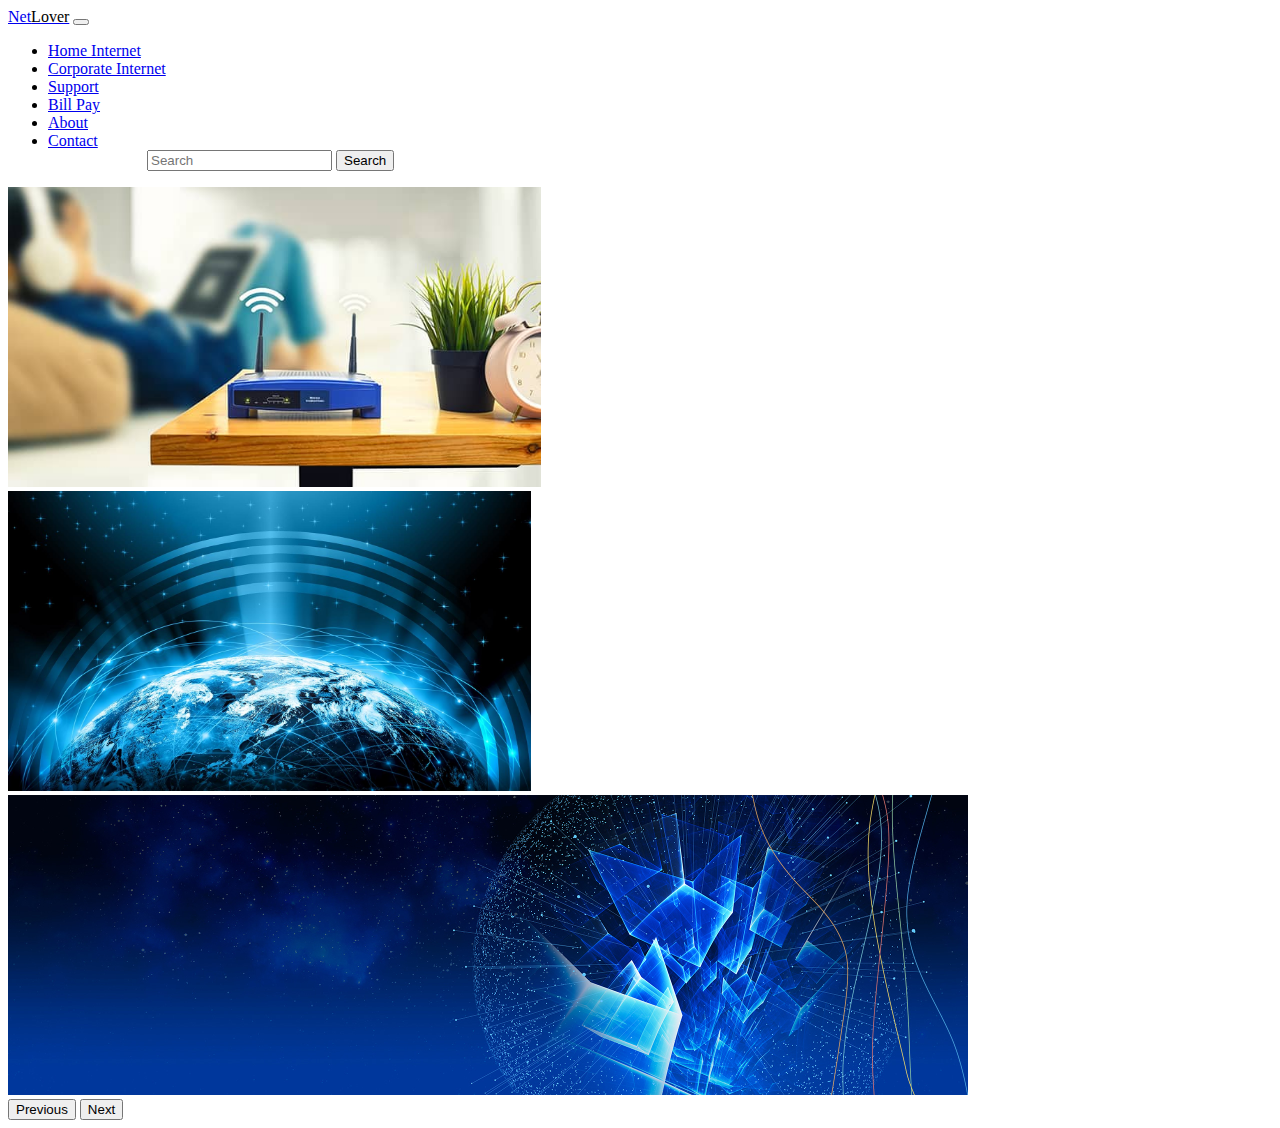
==== index.html @ f603eede "first" ====
<!DOCTYPE html>
<html lang="en">

<head>
    <meta charset="UTF-8">
    <meta http-equiv="X-UA-Compatible" content="IE=edge">
    <meta name="viewport" content="width=device-width, initial-scale=1.0">
    <link href="https://cdn.jsdelivr.net/npm/bootstrap@5.0.2/dist/css/bootstrap.min.css" rel="stylesheet"
        integrity="sha384-EVSTQN3/azprG1Anm3QDgpJLIm9Nao0Yz1ztcQTwFspd3yD65VohhpuuCOmLASjC" crossorigin="anonymous">
    <link rel="stylesheet" href="https://cdnjs.cloudflare.com/ajax/libs/font-awesome/6.0.0-beta2/css/all.min.css"
        integrity="sha512-YWzhKL2whUzgiheMoBFwW8CKV4qpHQAEuvilg9FAn5VJUDwKZZxkJNuGM4XkWuk94WCrrwslk8yWNGmY1EduTA=="
        crossorigin="anonymous" referrerpolicy="no-referrer" />
    <link rel="stylesheet" href="css/style.css">
    <title>Wifi Connection</title>
</head>

<body>
    <!-- NAVIGATION -->
    <nav class="navbar navbar-expand-lg navbar-dark bg-danger text-dark">
        <div class="container-fluid">
            <a class="navbar-brand" href="#">Net<span class="love">Lover</span></a>
            <button class="navbar-toggler" type="button" data-bs-toggle="collapse"
                data-bs-target="#navbarSupportedContent" aria-controls="navbarSupportedContent" aria-expanded="false"
                aria-label="Toggle navigation">
                <span class="navbar-toggler-icon"></span>
            </button>
            <div class="collapse navbar-collapse" id="navbarSupportedContent">
                <ul class="navbar-nav mb-2 mb-lg-0 m-auto">
                    <li class="nav-item">
                        <a class="nav-link active" aria-current="page" href="#">Home Internet</a>
                    </li>
                    <li class="nav-item">
                        <a class="nav-link" href="#">Corporate Internet</a>
                    </li>
                    <li class="nav-item">
                        <a class="nav-link" href="#">Support</a>
                    </li>
                    <li class="nav-item">
                        <a class="nav-link" href="#">Bill Pay</a>
                    </li>
                    <li class="nav-item">
                        <a class="nav-link" href="#">About</a>
                    </li>
                    <li class="nav-item">
                        <a class="nav-link" href="#">Contact</a>
                    </li>
                    <form class="d-flex search-bar">
                        <input class="form-control me-2" type="search" placeholder="Search" aria-label="Search">
                        <button class="btn btn-outline-dark" type="submit">Search</button>
                    </form>
            </div>
        </div>
    </nav>

    <!-- CAROUSEL/SLIDER -->

    <div id="carouselExampleControls" class="carousel slide" data-bs-ride="carousel">
        <div class="carousel-inner">
            <div class="carousel-item active">
                <img src="images/router.jpg" class="d-block w-100 img-fluid" height="300px" alt="...">
            </div>
            <div class="carousel-item">
                <img src="images/coverage.jpg" class="d-block w-100 img-fluid" height="300px" alt="...">
            </div>
            <div class="carousel-item">
                <img src="images/internet.jpg" class="d-block w-100 img-fluid" height="300px" alt="...">
            </div>
        </div>
        <button class="carousel-control-prev" type="button" data-bs-target="#carouselExampleControls"
            data-bs-slide="prev">
            <span class="carousel-control-prev-icon" aria-hidden="true"></span>
            <span class="visually-hidden">Previous</span>
        </button>
        <button class="carousel-control-next" type="button" data-bs-target="#carouselExampleControls"
            data-bs-slide="next">
            <span class="carousel-control-next-icon" aria-hidden="true"></span>
            <span class="visually-hidden">Next</span>
        </button>
    </div>


    <script src="https://cdn.jsdelivr.net/npm/bootstrap@5.0.2/dist/js/bootstrap.bundle.min.js"
        integrity="sha384-MrcW6ZMFYlzcLA8Nl+NtUVF0sA7MsXsP1UyJoMp4YLEuNSfAP+JcXn/tWtIaxVXM" crossorigin="anonymous">
    </script>

</body>

</html>
---- css/style.css ----
.love{
    display: inline;
    color: black;
}
.search-bar{
    margin-left: 99px;
}
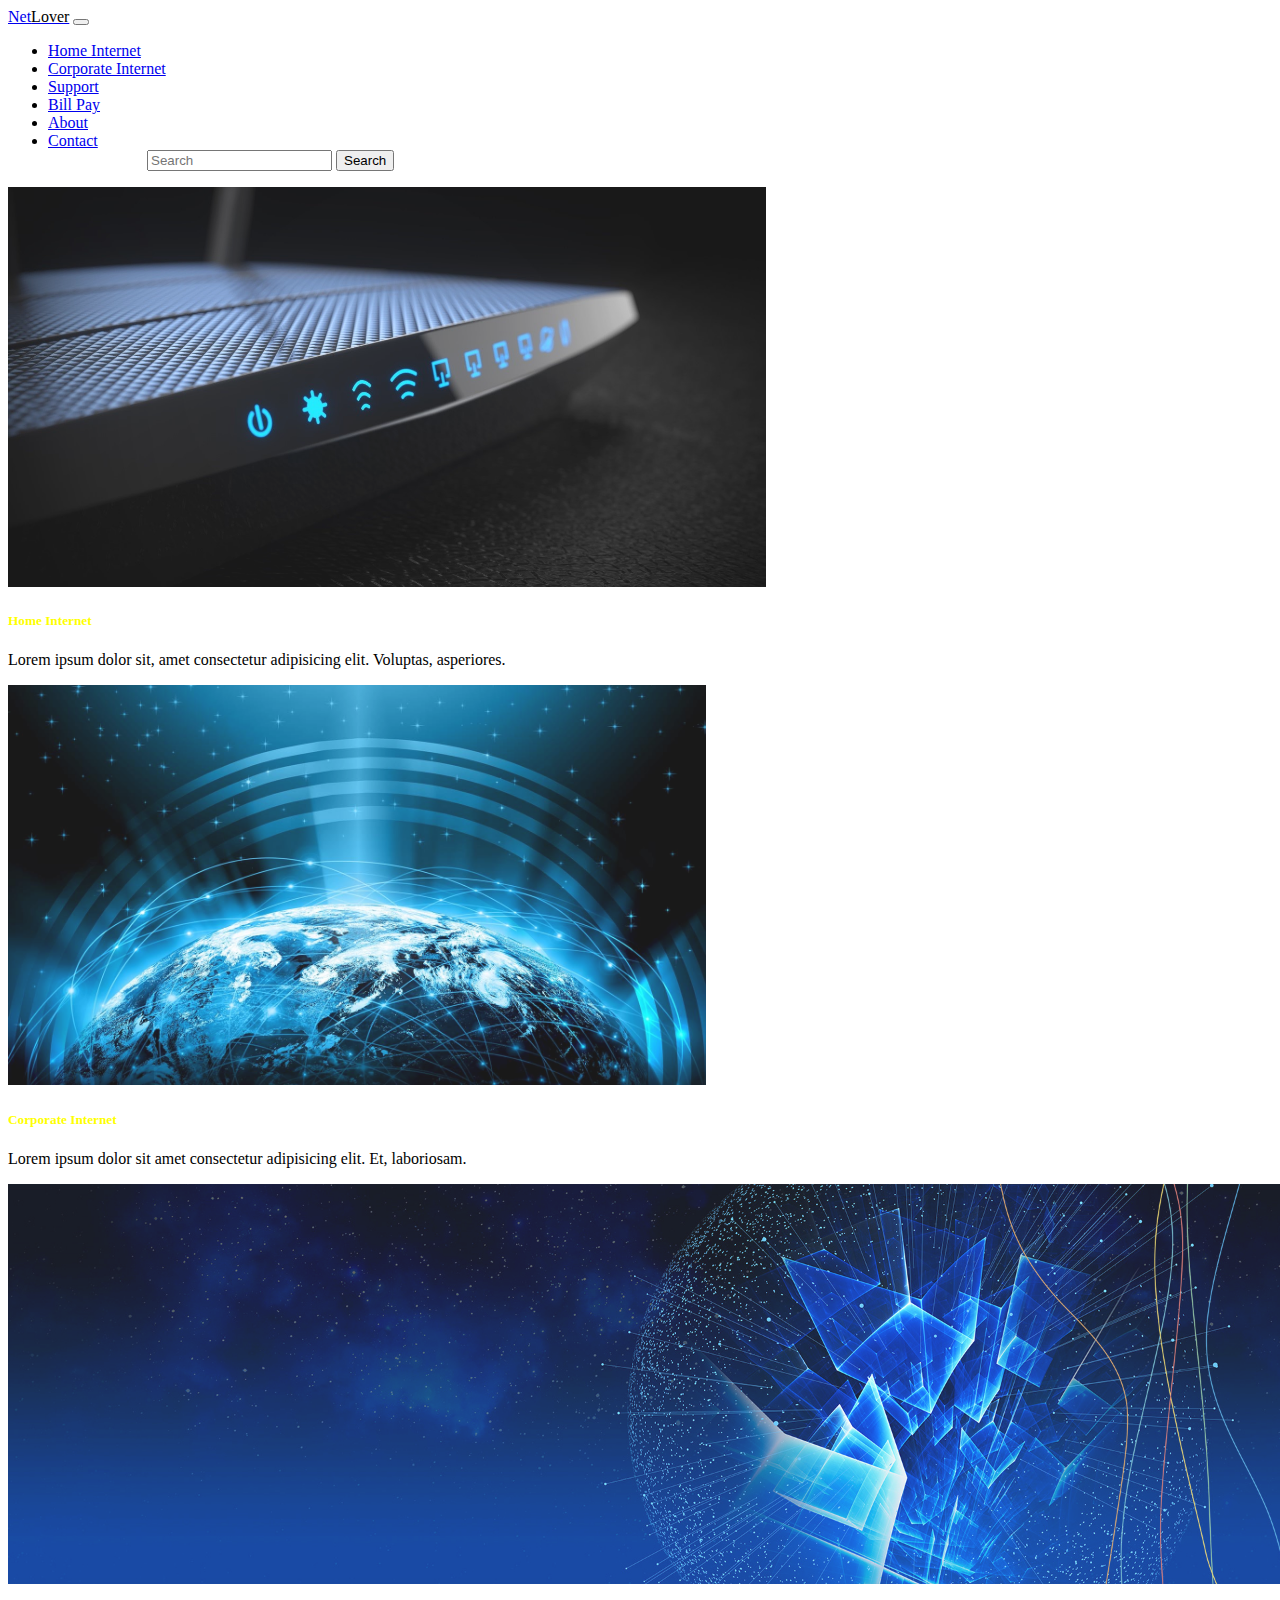
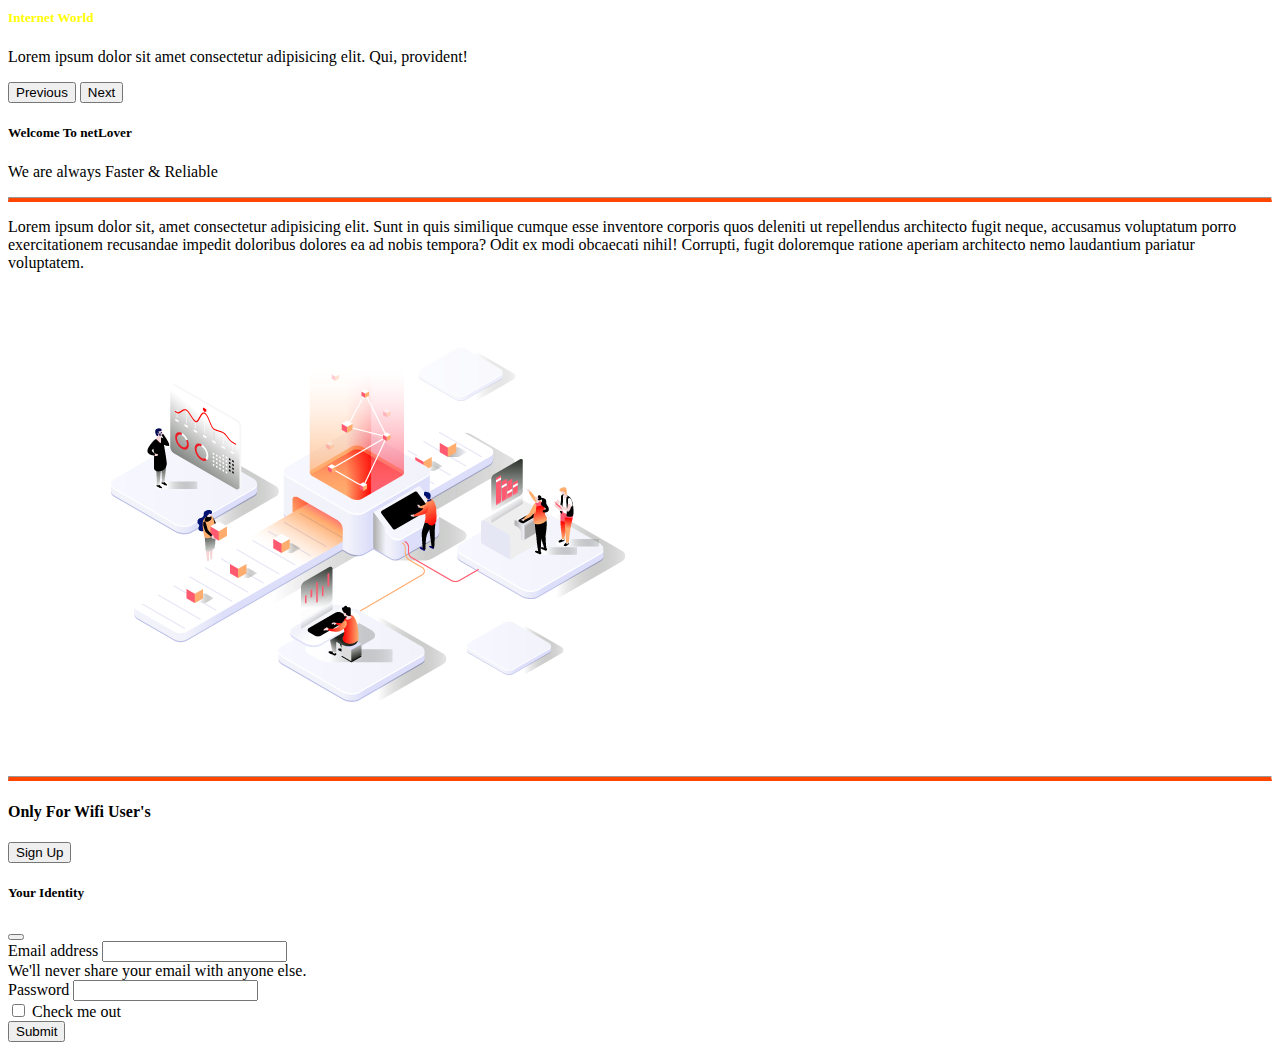
==== commit 64c0d42a: "second" ====
--- a/index.html
+++ b/index.html
@@ -18,7 +18,7 @@
     <!-- NAVIGATION -->
     <nav class="navbar navbar-expand-lg navbar-dark bg-danger text-dark">
         <div class="container-fluid">
-            <a class="navbar-brand" href="#">Net<span class="love">Lover</span></a>
+            <a class="navbar-brand ms-5" href="index.html">Net<span class="love">Lover</span></a>
             <button class="navbar-toggler" type="button" data-bs-toggle="collapse"
                 data-bs-target="#navbarSupportedContent" aria-controls="navbarSupportedContent" aria-expanded="false"
                 aria-label="Toggle navigation">
@@ -27,22 +27,22 @@
             <div class="collapse navbar-collapse" id="navbarSupportedContent">
                 <ul class="navbar-nav mb-2 mb-lg-0 m-auto">
                     <li class="nav-item">
-                        <a class="nav-link active" aria-current="page" href="#">Home Internet</a>
+                        <a class="nav-link active" aria-current="page" href="index.html">Home Internet</a>
                     </li>
                     <li class="nav-item">
-                        <a class="nav-link" href="#">Corporate Internet</a>
+                        <a class="nav-link" href="corporate.html">Corporate Internet</a>
                     </li>
                     <li class="nav-item">
-                        <a class="nav-link" href="#">Support</a>
+                        <a class="nav-link" href="support.html">Support</a>
                     </li>
                     <li class="nav-item">
-                        <a class="nav-link" href="#">Bill Pay</a>
+                        <a class="nav-link" href="bill.html">Bill Pay</a>
                     </li>
                     <li class="nav-item">
-                        <a class="nav-link" href="#">About</a>
+                        <a class="nav-link" href="about.html">About</a>
                     </li>
                     <li class="nav-item">
-                        <a class="nav-link" href="#">Contact</a>
+                        <a class="nav-link" href="contact.html">Contact</a>
                     </li>
                     <form class="d-flex search-bar">
                         <input class="form-control me-2" type="search" placeholder="Search" aria-label="Search">
@@ -53,35 +53,118 @@
     </nav>
 
     <!-- CAROUSEL/SLIDER -->
+    <section id="carousel">
+        <div id="carouselExampleControls" class="carousel slide" data-bs-ride="carousel">
+            <div class="carousel-inner">
+                <div class="carousel-item active">
+                    <img src="images/router.jpg" class="d-block w-100 slider-img" alt="...">
+                    <div class="carousel-caption d-none d-md-block">
+                        <h5>Home Internet</h5>
+                        <p>Lorem ipsum dolor sit, amet consectetur adipisicing elit. Voluptas, asperiores.</p>
+                    </div>
+                </div>
+                <div class="carousel-item">
+                    <img src="images/coverage.jpg" class="d-block w-100 slider-img" alt="...">
+                    <div class="carousel-caption d-none d-md-block">
+                        <h5>Corporate Internet</h5>
+                        <p>Lorem ipsum dolor sit amet consectetur adipisicing elit. Et, laboriosam.</p>
+                    </div>
+                </div>
+                <div class="carousel-item">
+                    <img src="images/internet.jpg" class="d-block w-100 slider-img" alt="...">
+                    <div class="carousel-caption d-none d-md-block">
+                        <h5>Internet World</h5>
+                        <p>Lorem ipsum dolor sit amet consectetur adipisicing elit. Qui, provident!</p>
+                    </div>
+                </div>
+            </div>
+            <button class="carousel-control-prev" type="button" data-bs-target="#carouselExampleControls"
+                data-bs-slide="prev">
+                <span class="carousel-control-prev-icon" aria-hidden="true"></span>
+                <span class="visually-hidden">Previous</span>
+            </button>
+            <button class="carousel-control-next" type="button" data-bs-target="#carouselExampleControls"
+                data-bs-slide="next">
+                <span class="carousel-control-next-icon" aria-hidden="true"></span>
+                <span class="visually-hidden">Next</span>
+            </button>
+        </div>
+    </section>
 
-    <div id="carouselExampleControls" class="carousel slide" data-bs-ride="carousel">
-        <div class="carousel-inner">
-            <div class="carousel-item active">
-                <img src="images/router.jpg" class="d-block w-100 img-fluid" height="300px" alt="...">
-            </div>
-            <div class="carousel-item">
-                <img src="images/coverage.jpg" class="d-block w-100 img-fluid" height="300px" alt="...">
-            </div>
-            <div class="carousel-item">
-                <img src="images/internet.jpg" class="d-block w-100 img-fluid" height="300px" alt="...">
+    <!-- WELCOMING -->
+    <id="welcome" class="py-5">
+        <div class="container">
+            <div class="row align-items-center">
+                <div class="col-md-6">
+                    <h5 class="text-danger">Welcome To netLover</h5>
+                    <p class="display-6 lead">We are always Faster & Reliable</p>
+                    <hr class="bg-success">
+
+                    <p class="lead">Lorem ipsum dolor sit, amet consectetur adipisicing elit. Sunt in quis similique
+                        cumque esse inventore corporis quos deleniti ut repellendus architecto fugit neque, accusamus
+                        voluptatum porro exercitationem recusandae impedit doloribus dolores ea ad nobis tempora? Odit
+                        ex modi obcaecati nihil! Corrupti, fugit doloremque ratione aperiam architecto nemo laudantium
+                        pariatur voluptatem.</p>
+                </div>
+                <div class="col-md-6">
+                    <img src="images/about.png" alt="about">
+                </div>
             </div>
         </div>
-        <button class="carousel-control-prev" type="button" data-bs-target="#carouselExampleControls"
-            data-bs-slide="prev">
-            <span class="carousel-control-prev-icon" aria-hidden="true"></span>
-            <span class="visually-hidden">Previous</span>
-        </button>
-        <button class="carousel-control-next" type="button" data-bs-target="#carouselExampleControls"
-            data-bs-slide="next">
-            <span class="carousel-control-next-icon" aria-hidden="true"></span>
-            <span class="visually-hidden">Next</span>
-        </button>
-    </div>
+        </section>
+
+        <!-- FOOTER -->
+
+        <section id="footer">
+            <hr>
+            <div class="text-center py-3">
+                <h4 class="mt-3">Only For Wifi User's</h4>
+                <button type="button" class="btn btn-outline-danger" data-bs-toggle="modal"
+                    data-bs-target="#exampleModal">
+                    Sign Up
+                </button>
 
 
-    <script src="https://cdn.jsdelivr.net/npm/bootstrap@5.0.2/dist/js/bootstrap.bundle.min.js"
-        integrity="sha384-MrcW6ZMFYlzcLA8Nl+NtUVF0sA7MsXsP1UyJoMp4YLEuNSfAP+JcXn/tWtIaxVXM" crossorigin="anonymous">
-    </script>
+                <!-- Modal -->
+                <div class="modal fade" id="exampleModal" tabindex="-1" aria-labelledby="exampleModalLabel"
+                    aria-hidden="true">
+                    <div class="modal-dialog">
+                        <div class="modal-content">
+                            <div class="modal-header">
+                                <h5 class="modal-title" id="exampleModalLabel">Your Identity</h5>
+                                <button type="button" class="btn-close" data-bs-dismiss="modal"
+                                    aria-label="Close"></button>
+                            </div>
+                            <div class="modal-body">
+                                <form>
+                                    <div class="mb-3">
+                                        <label for="exampleInputEmail1" class="form-label">Email address</label>
+                                        <input type="email" class="form-control" id="exampleInputEmail1"
+                                            aria-describedby="emailHelp">
+                                        <div id="emailHelp" class="form-text">We'll never share your email with anyone
+                                            else.</div>
+                                    </div>
+                                    <div class="mb-3">
+                                        <label for="exampleInputPassword1" class="form-label">Password</label>
+                                        <input type="password" class="form-control" id="exampleInputPassword1">
+                                    </div>
+                                    <div class="mb-3 form-check">
+                                        <input type="checkbox" class="form-check-input" id="exampleCheck1">
+                                        <label class="form-check-label" for="exampleCheck1">Check me out</label>
+                                    </div>
+                                    <button type="submit" class="btn btn-primary">Submit</button>
+                                </form>
+                            </div>
+                        </div>
+                    </div>
+                </div>
+        </section>
+
+
+        <script src="https://cdn.jsdelivr.net/npm/bootstrap@5.0.2/dist/js/bootstrap.bundle.min.js"
+            integrity="sha384-MrcW6ZMFYlzcLA8Nl+NtUVF0sA7MsXsP1UyJoMp4YLEuNSfAP+JcXn/tWtIaxVXM" crossorigin="anonymous">
+        </script>
+
 
 </body>
 
--- a/css/style.css
+++ b/css/style.css
@@ -5,3 +5,16 @@
 .search-bar{
     margin-left: 99px;
 }
+.slider-img{
+    height: 400px;
+    opacity: 0.9;
+}
+.carousel-caption>h5{
+    color: yellow;
+}
+hr{
+    border-bottom: 4px solid orangered;
+}
+.contact{
+    font-weight: 700;
+}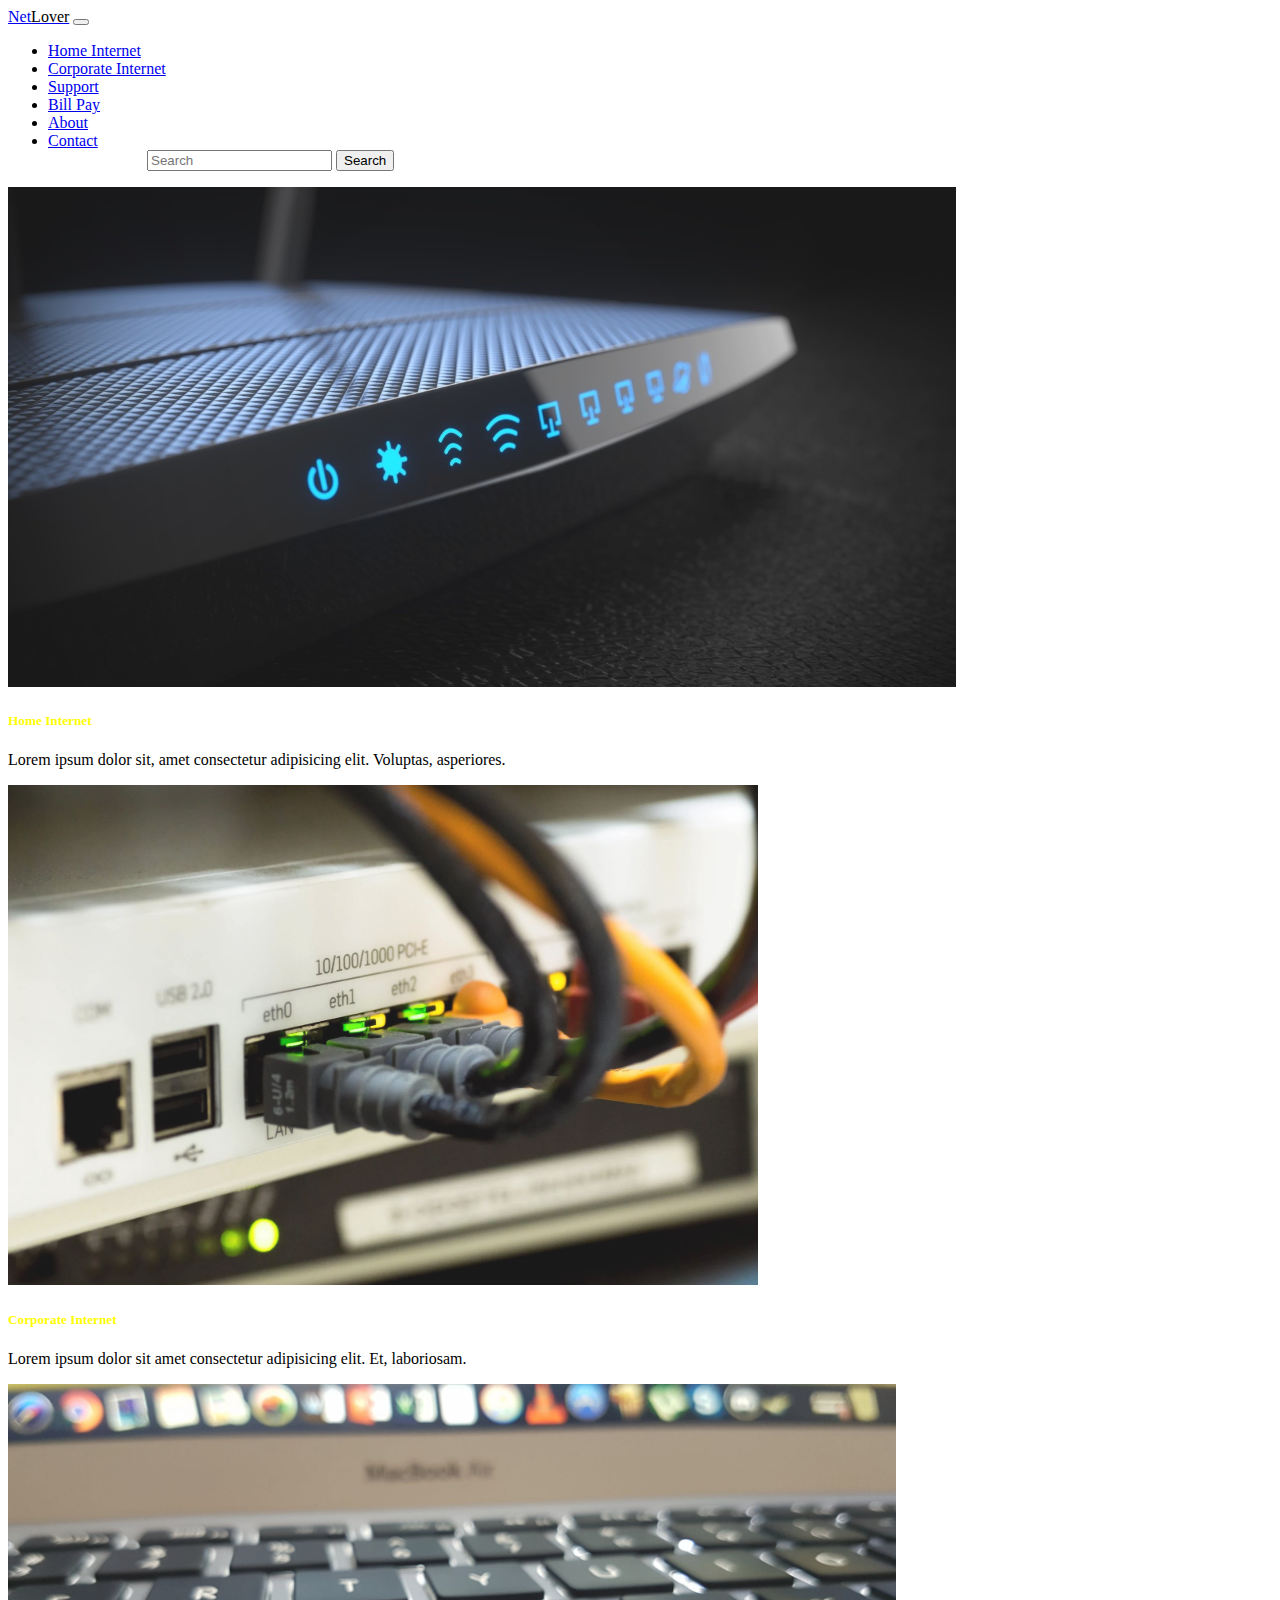
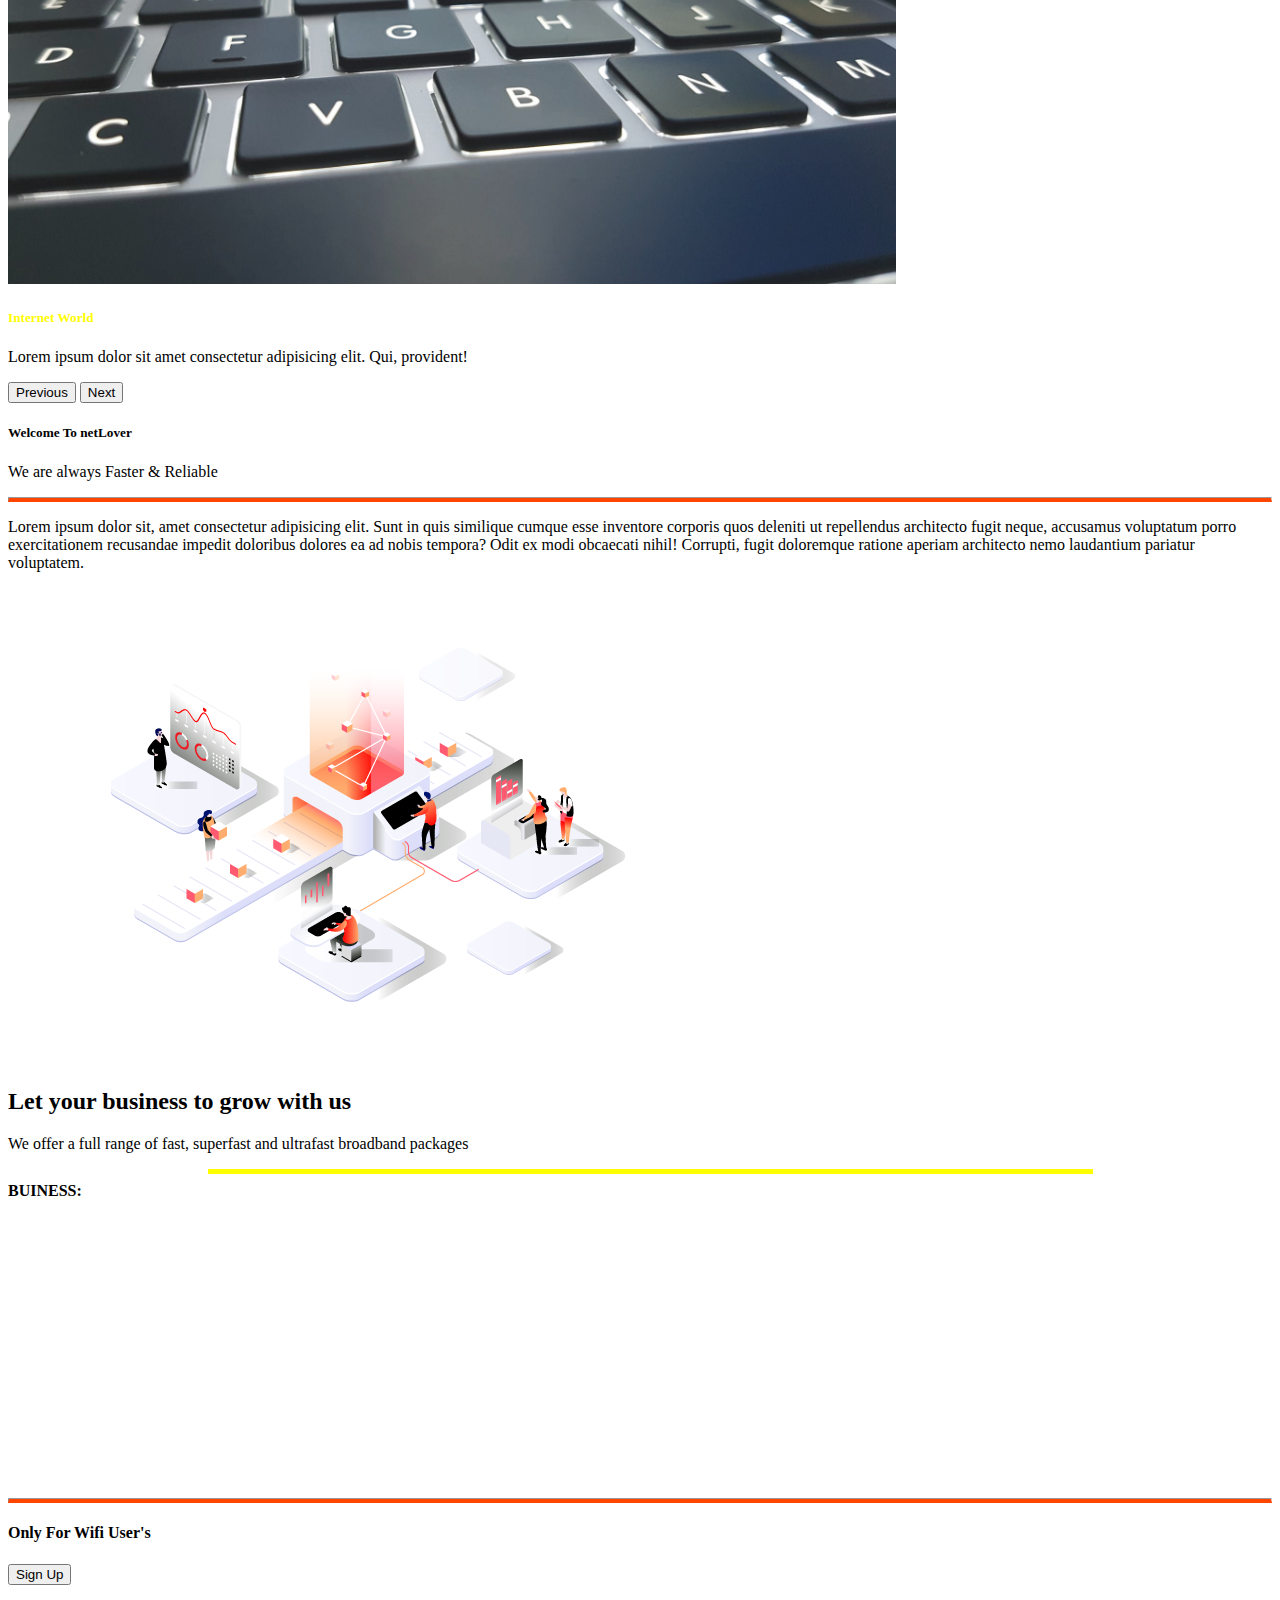
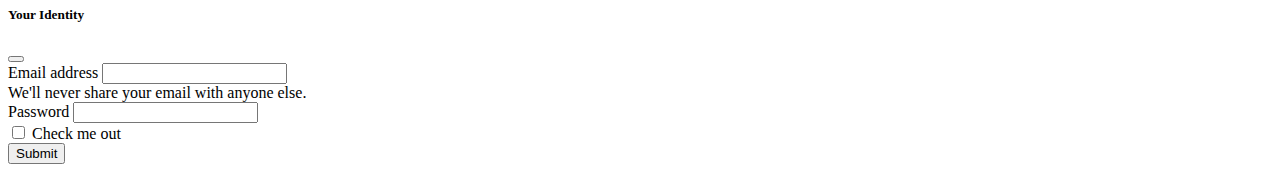
==== commit b74fd319: "responsive" ====
--- a/index.html
+++ b/index.html
@@ -12,6 +12,9 @@
         crossorigin="anonymous" referrerpolicy="no-referrer" />
     <link rel="stylesheet" href="css/style.css">
     <title>Wifi Connection</title>
+    <link rel="preconnect" href="https://fonts.googleapis.com">
+<link rel="preconnect" href="https://fonts.gstatic.com" crossorigin>
+<link href="https://fonts.googleapis.com/css2?family=Lato:ital,wght@1,300&display=swap" rel="stylesheet"> 
 </head>
 
 <body>
@@ -64,7 +67,7 @@
                     </div>
                 </div>
                 <div class="carousel-item">
-                    <img src="images/coverage.jpg" class="d-block w-100 slider-img" alt="...">
+                    <img src="images/free.jpeg" class="d-block w-100 slider-img" alt="...">
                     <div class="carousel-caption d-none d-md-block">
                         <h5>Corporate Internet</h5>
                         <p>Lorem ipsum dolor sit amet consectetur adipisicing elit. Et, laboriosam.</p>
@@ -92,11 +95,11 @@
     </section>
 
     <!-- WELCOMING -->
-    <id="welcome" class="py-5">
+    <id="welcome" class="pt-5 my-5 welcome">
         <div class="container">
             <div class="row align-items-center">
-                <div class="col-md-6">
-                    <h5 class="text-danger">Welcome To netLover</h5>
+                <div class="col-sm-12 col-md-6">
+                    <h5 class="text-danger netLover">Welcome To netLover</h5>
                     <p class="display-6 lead">We are always Faster & Reliable</p>
                     <hr class="bg-success">
 
@@ -106,13 +109,27 @@
                         ex modi obcaecati nihil! Corrupti, fugit doloremque ratione aperiam architecto nemo laudantium
                         pariatur voluptatem.</p>
                 </div>
-                <div class="col-md-6">
-                    <img src="images/about.png" alt="about">
+                <div class="col-sm-12 col-md-6">
+                    <img class="img-fluid" src="images/about.png" alt="about">
                 </div>
             </div>
         </div>
         </section>
 
+        <!-- Grow Business -->
+        <section class="bg-danger text-dark">
+        <div class="container-fluid text-center py-5">
+            <h2>Let your business to grow with us</h2>
+            <p class="lead"> We offer a full range of fast, superfast and ultrafast broadband packages</p>
+        </div>
+        <hr style="height:5px; width:70%; margin-left: 200px; border-width:0; background-color:yellow"> 
+        <div class="container py-5">
+            <strong class="text-warning">BUINESS:</strong> 
+            <p class="lead bus-text">Lorem ipsum dolor sit amet, consectetur adipisicing elit. Eaque perferendis corrupti ipsum unde ipsam culpa soluta explicabo error ducimus molestias sit, aliquid aspernatur quam rem dolorum hic distinctio perspiciatis labore consequatur delectus dolor. Impedit maiores optio iste? Quos nobis impedit sequi illum esse alias reprehenderit? Adipisci est blanditiis vitae libero iste ipsa? Officia nihil ducimus, blanditiis vitae, consequatur voluptatibus laboriosam dolor fugiat dolores rem cumque quis suscipit dolorum aliquam consectetur consequuntur dolorem velit voluptatem! Nulla, rerum a? Id harum praesentium adipisci illum? Error magni tenetur eveniet fugiat iste molestiae quia placeat ad, quisquam, rerum corrupti hic. Neque in reprehenderit consectetur voluptas cum explicabo obcaecati voluptatem praesentium repellendus, perspiciatis, pariatur nulla temporibus vitae? Non quam, repellendus quo quibusdam animi aliquid, cum delectus harum voluptas minus dolorum eveniet perferendis! Accusamus amet aliquid eligendi animi repellendus vel architecto, placeat corrupti facilis quibusdam ducimus odio vitae hic laudantium incidunt ipsum modi quae nemo reiciendis tempore eius nisi at. Similique dolores perferendis quaerat quis temporibus aut obcaecati, rerum sit at aliquam id, nesciunt excepturi amet aliquid vel earum voluptatem. Tempore odit autem, neque minus libero molestiae ea iste esse hic nihil natus reprehenderit impedit, rerum exercitationem praesentium! Perferendis vero veritatis totam tenetur. Nulla esse tempore, id quisquam facere iusto minima, veritatis voluptatum sint corporis harum cum. Ullam aperiam voluptate voluptas repellendus recusandae magnam voluptatem dolores labore autem tenetur illum fugit ab consequatur excepturi minus ad reprehenderit porro unde, corporis quasi laudantium odio eligendi! Ab cupiditate, placeat repudiandae doloremque nemo magni voluptates laudantium numquam aliquid aliquam consequuntur sit, sint impedit quae pariatur facere eius aperiam fugiat porro maiores maxime deleniti. Fuga, delectus consequuntur autem, adipisci dolor sunt odit assumenda iusto suscipit nulla magnam recusandae! Fugit, sint! Obcaecati, perspiciatis quod maiores officia neque minima necessitatibus possimus facilis porro repudiandae sapiente accusantium omnis provident ipsa? In, et modi?
+            </p> 
+        </div>
+    </section>
+  
         <!-- FOOTER -->
 
         <section id="footer">
--- a/css/style.css
+++ b/css/style.css
@@ -6,7 +6,7 @@
     margin-left: 99px;
 }
 .slider-img{
-    height: 400px;
+    height: 500px;
     opacity: 0.9;
 }
 .carousel-caption>h5{
@@ -17,4 +17,50 @@
 }
 .contact{
     font-weight: 700;
+}
+.fa-wifi{
+    font-size: 150px;
+}
+.speed{
+    font-weight: 700;
+}
+.card{
+    border: 2px solid black;
+    border-radius: 20px;
+}
+.card-body>h5{
+    border-radius: 50px;
+}
+.limit>li{
+    border-bottom: 2px dotted #B7B8B8;
+    list-style-type: none;
+    font-weight: 600;
+    color: #B7B8B8;
+    padding: 10px;
+}
+.fa-shopping-cart{
+    margin-right: 10px;
+}
+.taka{
+    color: #213E6E;
+    font-family: 'Balsamiq Sans', cursive;
+}
+.bus-text{
+    font-family: 'Lato', sans-serif;
+    color: white;
+}
+
+@media screen and (max-width: 400px) {
+    .offers{
+        margin-top: 20px;
+    }
+    .slider-img{
+        height: 300px;
+    }
+    .welcome{
+        margin-top: 700px;
+    }
+    .netLover{
+        margin-top: 20px;
+    }
 }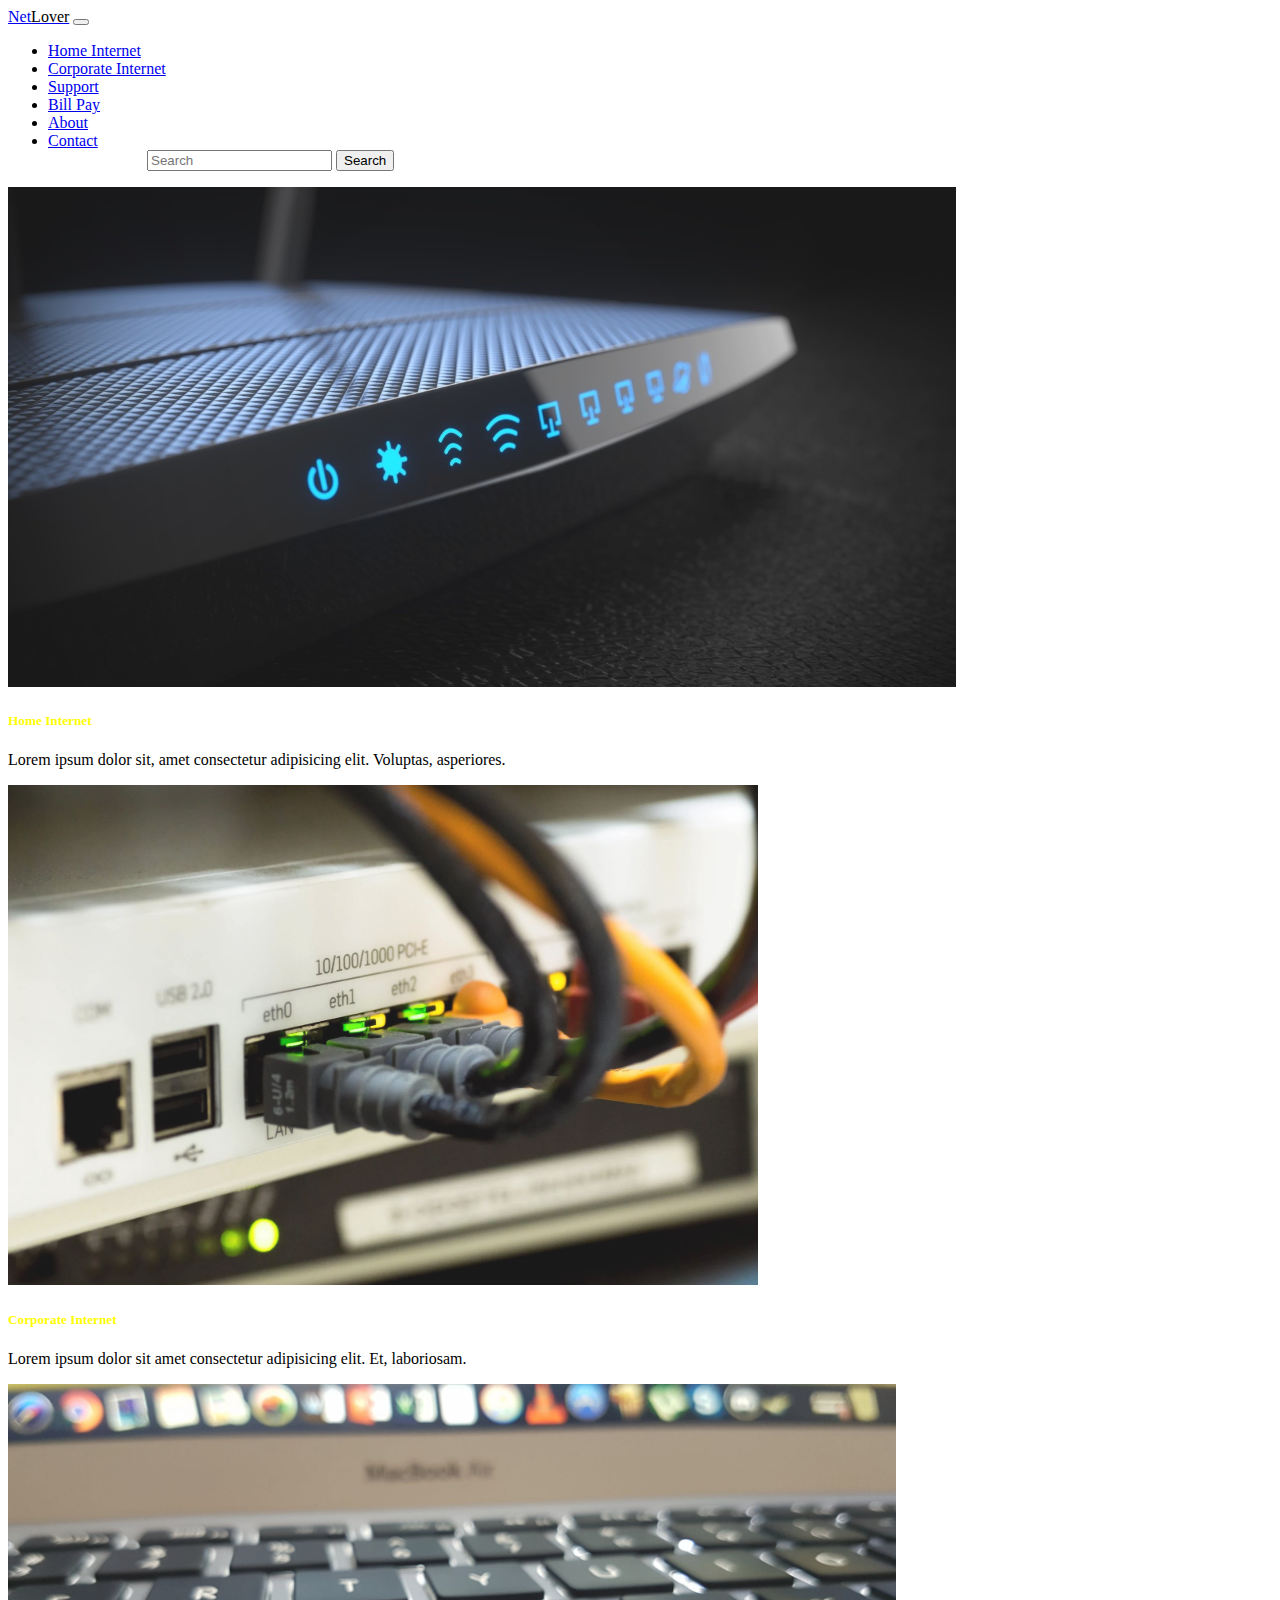
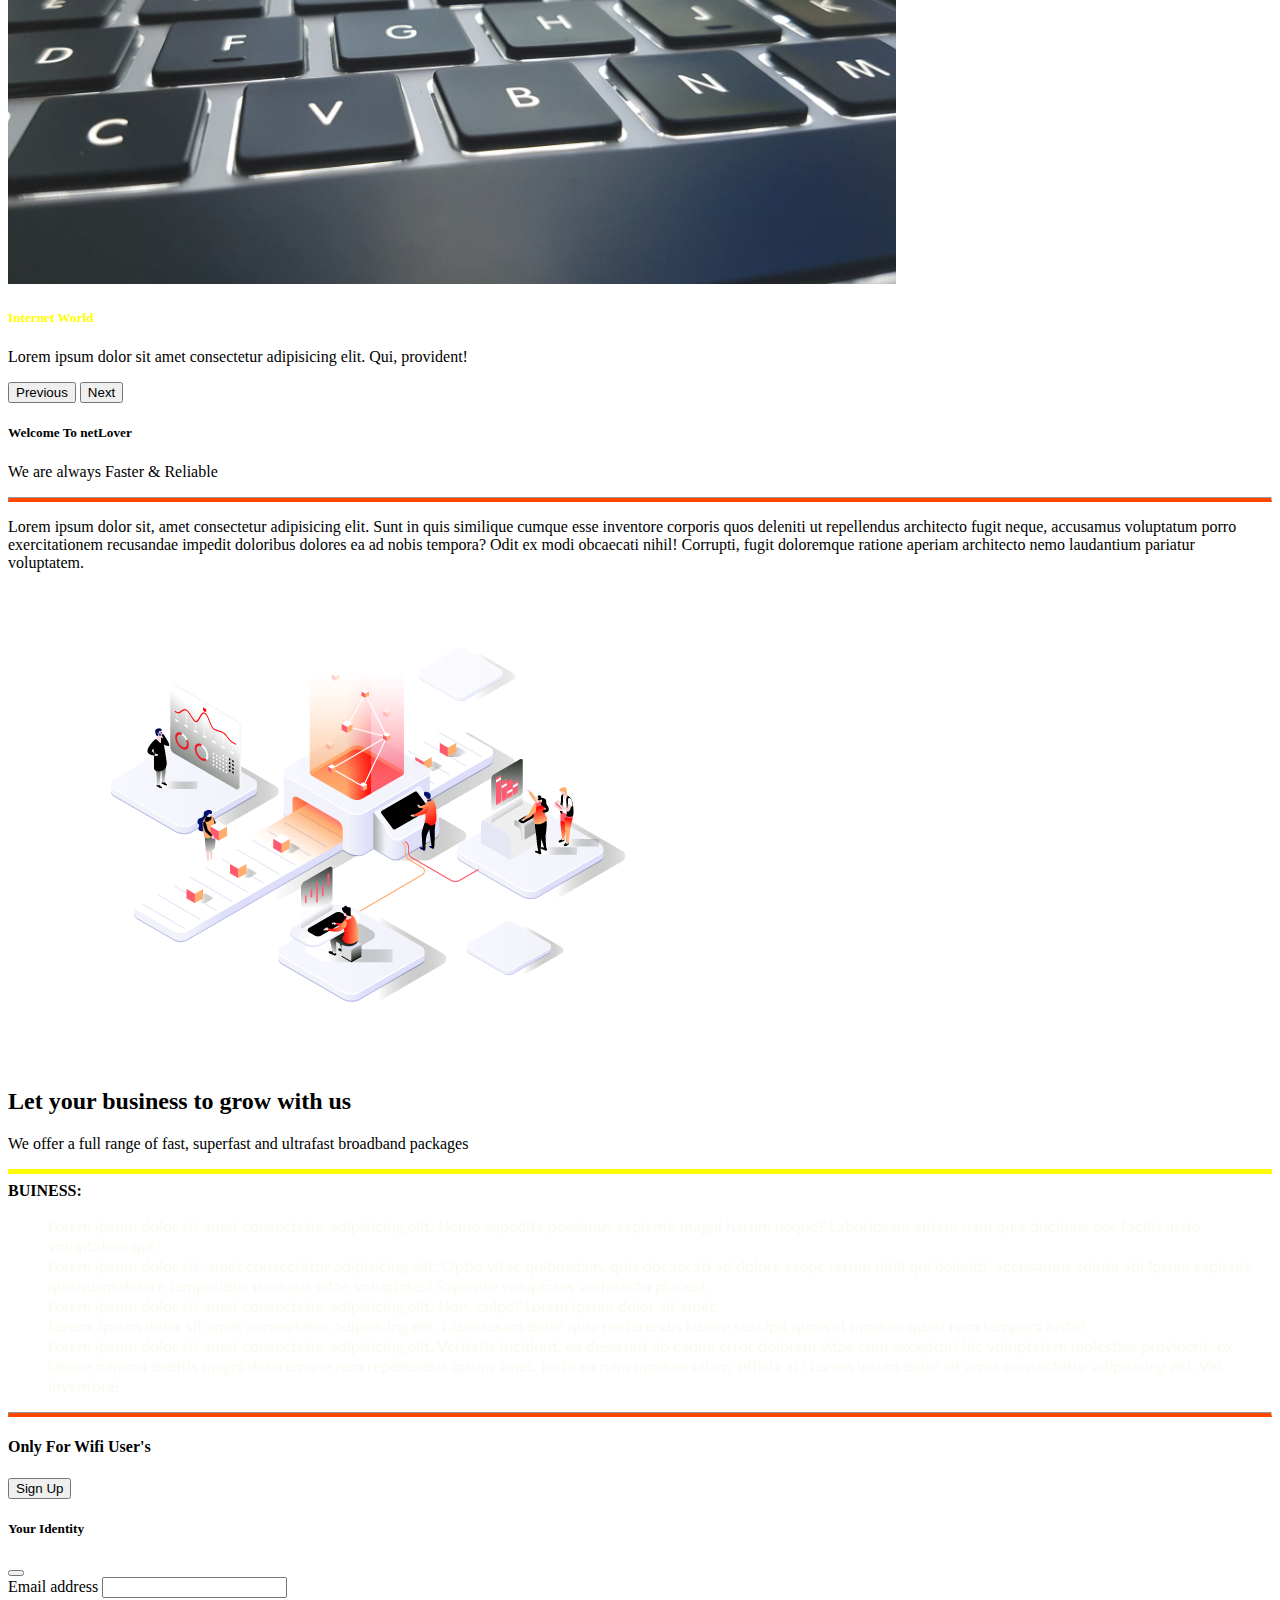
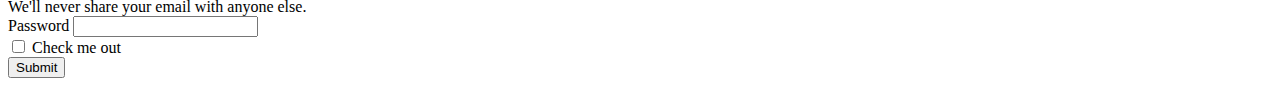
==== commit 51ed8aa4: "third" ====
--- a/index.html
+++ b/index.html
@@ -122,10 +122,17 @@
             <h2>Let your business to grow with us</h2>
             <p class="lead"> We offer a full range of fast, superfast and ultrafast broadband packages</p>
         </div>
-        <hr style="height:5px; width:70%; margin-left: 200px; border-width:0; background-color:yellow"> 
+        <hr class="grow d-block" style="height:5px; border-width:0px; background-color:yellow"> 
         <div class="container py-5">
             <strong class="text-warning">BUINESS:</strong> 
-            <p class="lead bus-text">Lorem ipsum dolor sit amet, consectetur adipisicing elit. Eaque perferendis corrupti ipsum unde ipsam culpa soluta explicabo error ducimus molestias sit, aliquid aspernatur quam rem dolorum hic distinctio perspiciatis labore consequatur delectus dolor. Impedit maiores optio iste? Quos nobis impedit sequi illum esse alias reprehenderit? Adipisci est blanditiis vitae libero iste ipsa? Officia nihil ducimus, blanditiis vitae, consequatur voluptatibus laboriosam dolor fugiat dolores rem cumque quis suscipit dolorum aliquam consectetur consequuntur dolorem velit voluptatem! Nulla, rerum a? Id harum praesentium adipisci illum? Error magni tenetur eveniet fugiat iste molestiae quia placeat ad, quisquam, rerum corrupti hic. Neque in reprehenderit consectetur voluptas cum explicabo obcaecati voluptatem praesentium repellendus, perspiciatis, pariatur nulla temporibus vitae? Non quam, repellendus quo quibusdam animi aliquid, cum delectus harum voluptas minus dolorum eveniet perferendis! Accusamus amet aliquid eligendi animi repellendus vel architecto, placeat corrupti facilis quibusdam ducimus odio vitae hic laudantium incidunt ipsum modi quae nemo reiciendis tempore eius nisi at. Similique dolores perferendis quaerat quis temporibus aut obcaecati, rerum sit at aliquam id, nesciunt excepturi amet aliquid vel earum voluptatem. Tempore odit autem, neque minus libero molestiae ea iste esse hic nihil natus reprehenderit impedit, rerum exercitationem praesentium! Perferendis vero veritatis totam tenetur. Nulla esse tempore, id quisquam facere iusto minima, veritatis voluptatum sint corporis harum cum. Ullam aperiam voluptate voluptas repellendus recusandae magnam voluptatem dolores labore autem tenetur illum fugit ab consequatur excepturi minus ad reprehenderit porro unde, corporis quasi laudantium odio eligendi! Ab cupiditate, placeat repudiandae doloremque nemo magni voluptates laudantium numquam aliquid aliquam consequuntur sit, sint impedit quae pariatur facere eius aperiam fugiat porro maiores maxime deleniti. Fuga, delectus consequuntur autem, adipisci dolor sunt odit assumenda iusto suscipit nulla magnam recusandae! Fugit, sint! Obcaecati, perspiciatis quod maiores officia neque minima necessitatibus possimus facilis porro repudiandae sapiente accusantium omnis provident ipsa? In, et modi?
+            <p class="lead bus-text">
+                <ul class="bus-list">
+                    <li class=" my-3"> <i class="fas fa-arrow-circle-right me-2"></i>Lorem ipsum dolor sit amet consectetur adipisicing elit. Nemo expedita possimus sapiente magni harum neque? Laboriosam autem nam quia ducimus eos facilis iusto voluptatem qui?</li>
+                    <li class=" my-3"><i class="fas fa-arrow-circle-right  me-2"></i>Lorem ipsum dolor sit, amet consectetur adipisicing elit. Optio vitae quibusdam, quis obcaecati ad dolore saepe rerum nihil qui deleniti, accusamus soluta ab! Ipsum sapiente quisquam dolore temporibus ducimus vitae voluptates! Sapiente voluptates architecto placeat. </li>
+                    <li class=" my-3"><i class="fas fa-arrow-circle-right  me-2"></i> Lorem ipsum dolor sit amet consectetur adipisicing elit. Non, culpa? Lorem ipsum dolor sit amet. </li>
+                    <li class=" my-3"><i class="fas fa-arrow-circle-right me-2"></i> Lorem, ipsum dolor sit amet consectetur adipisicing elit. Laboriosam dolor quia perferendis labore suscipit quaerat maxime quasi nam tempora iusto! </li>
+                    <li class=" my-3"><i class="fas fa-arrow-circle-right  me-2"></i> Lorem ipsum dolor sit amet consectetur adipisicing elit. Veritatis incidunt, ea deserunt ab eaque error dolorem vitae cum excepturi hic voluptatem molestias provident, ex labore minima debitis magni doloremque rem repellendus ipsum amet. Iusto ex nam maxime ullam, officia at? Lorem ipsum dolor sit amet consectetur adipisicing elit. Vel, inventore! </li>
+                </ul>
             </p> 
         </div>
     </section>
--- a/css/style.css
+++ b/css/style.css
@@ -45,14 +45,22 @@
     color: #213E6E;
     font-family: 'Balsamiq Sans', cursive;
 }
-.bus-text{
+.fa-arrow-circle-right{
+    color: #333333;
+}
+.bus-list{
+    list-style-type: none;
     font-family: 'Lato', sans-serif;
-    color: white;
+    color: #FAFAF2;
+    line-height: 20px;
 }
 
-@media screen and (max-width: 400px) {
+@media screen and (max-width: 576px) {
     .offers{
         margin-top: 20px;
+    }
+    #offers{
+        margin-left: 20px;
     }
     .slider-img{
         height: 300px;
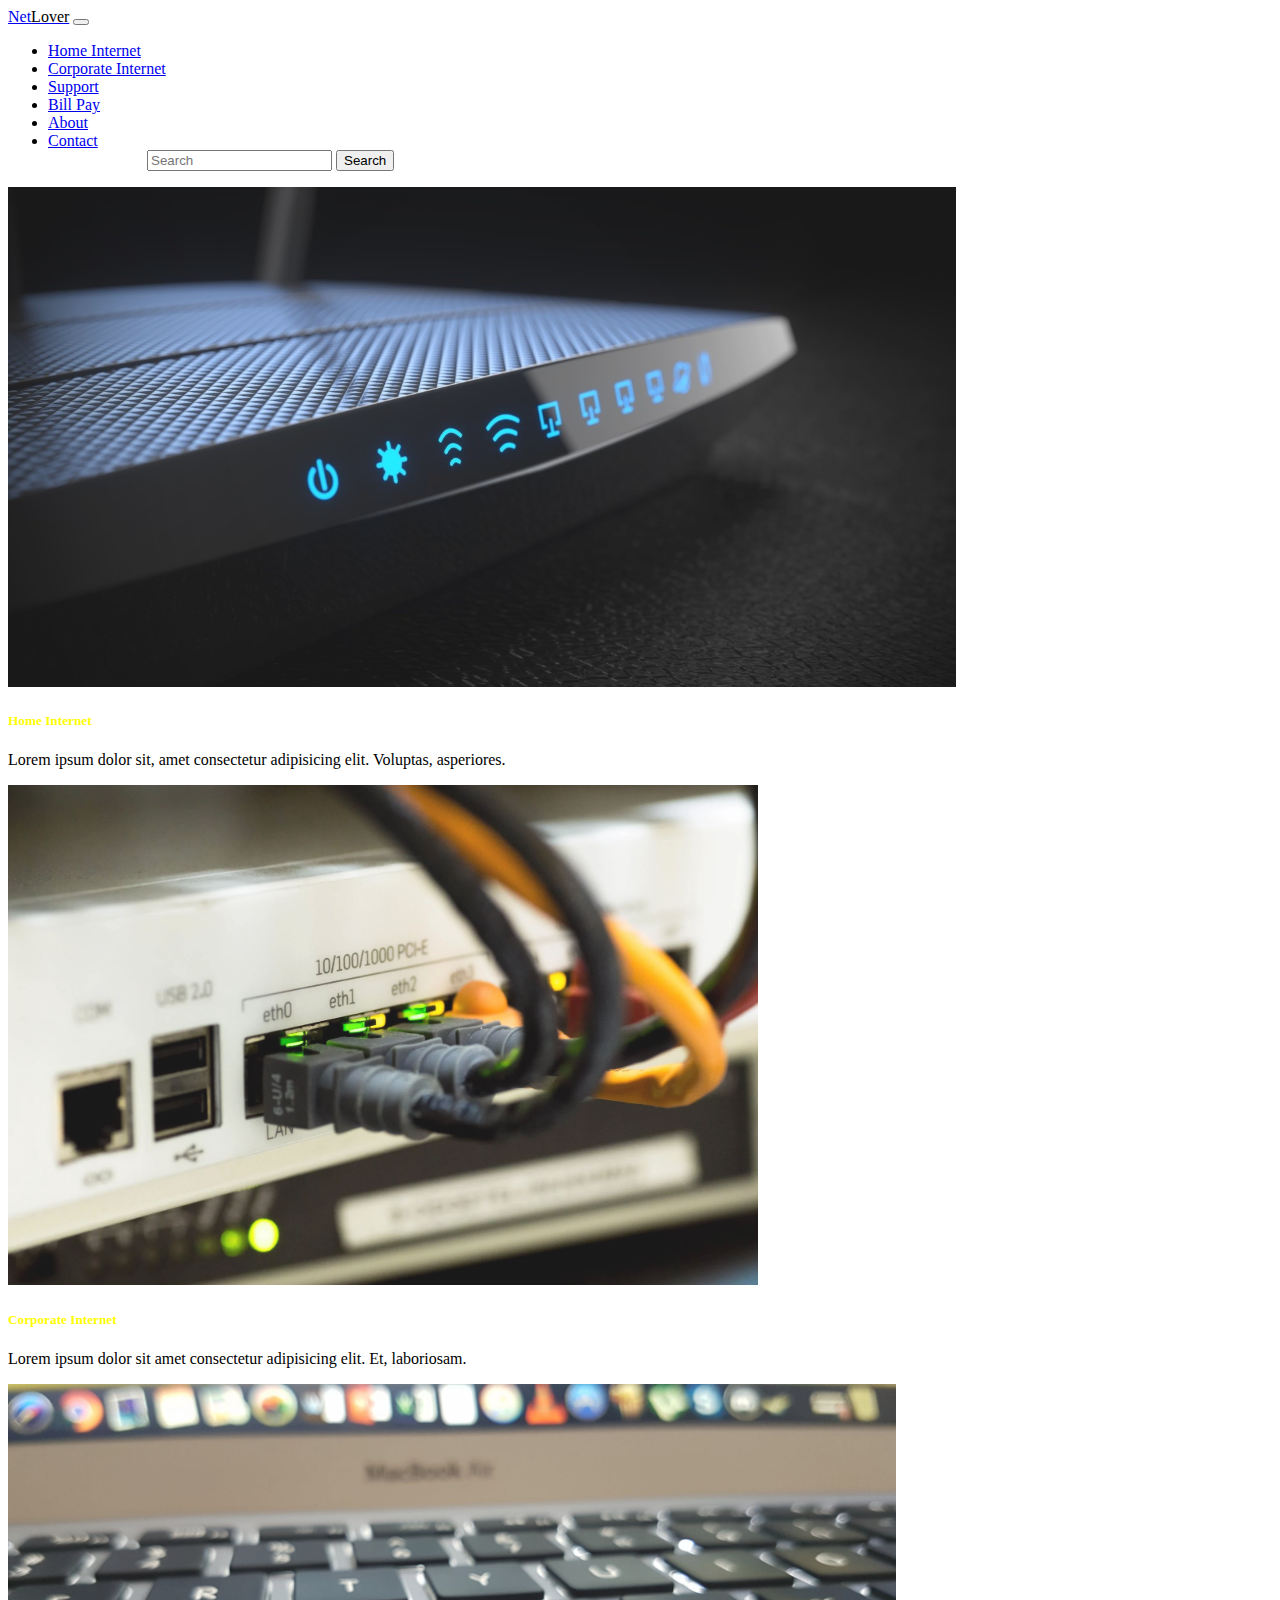
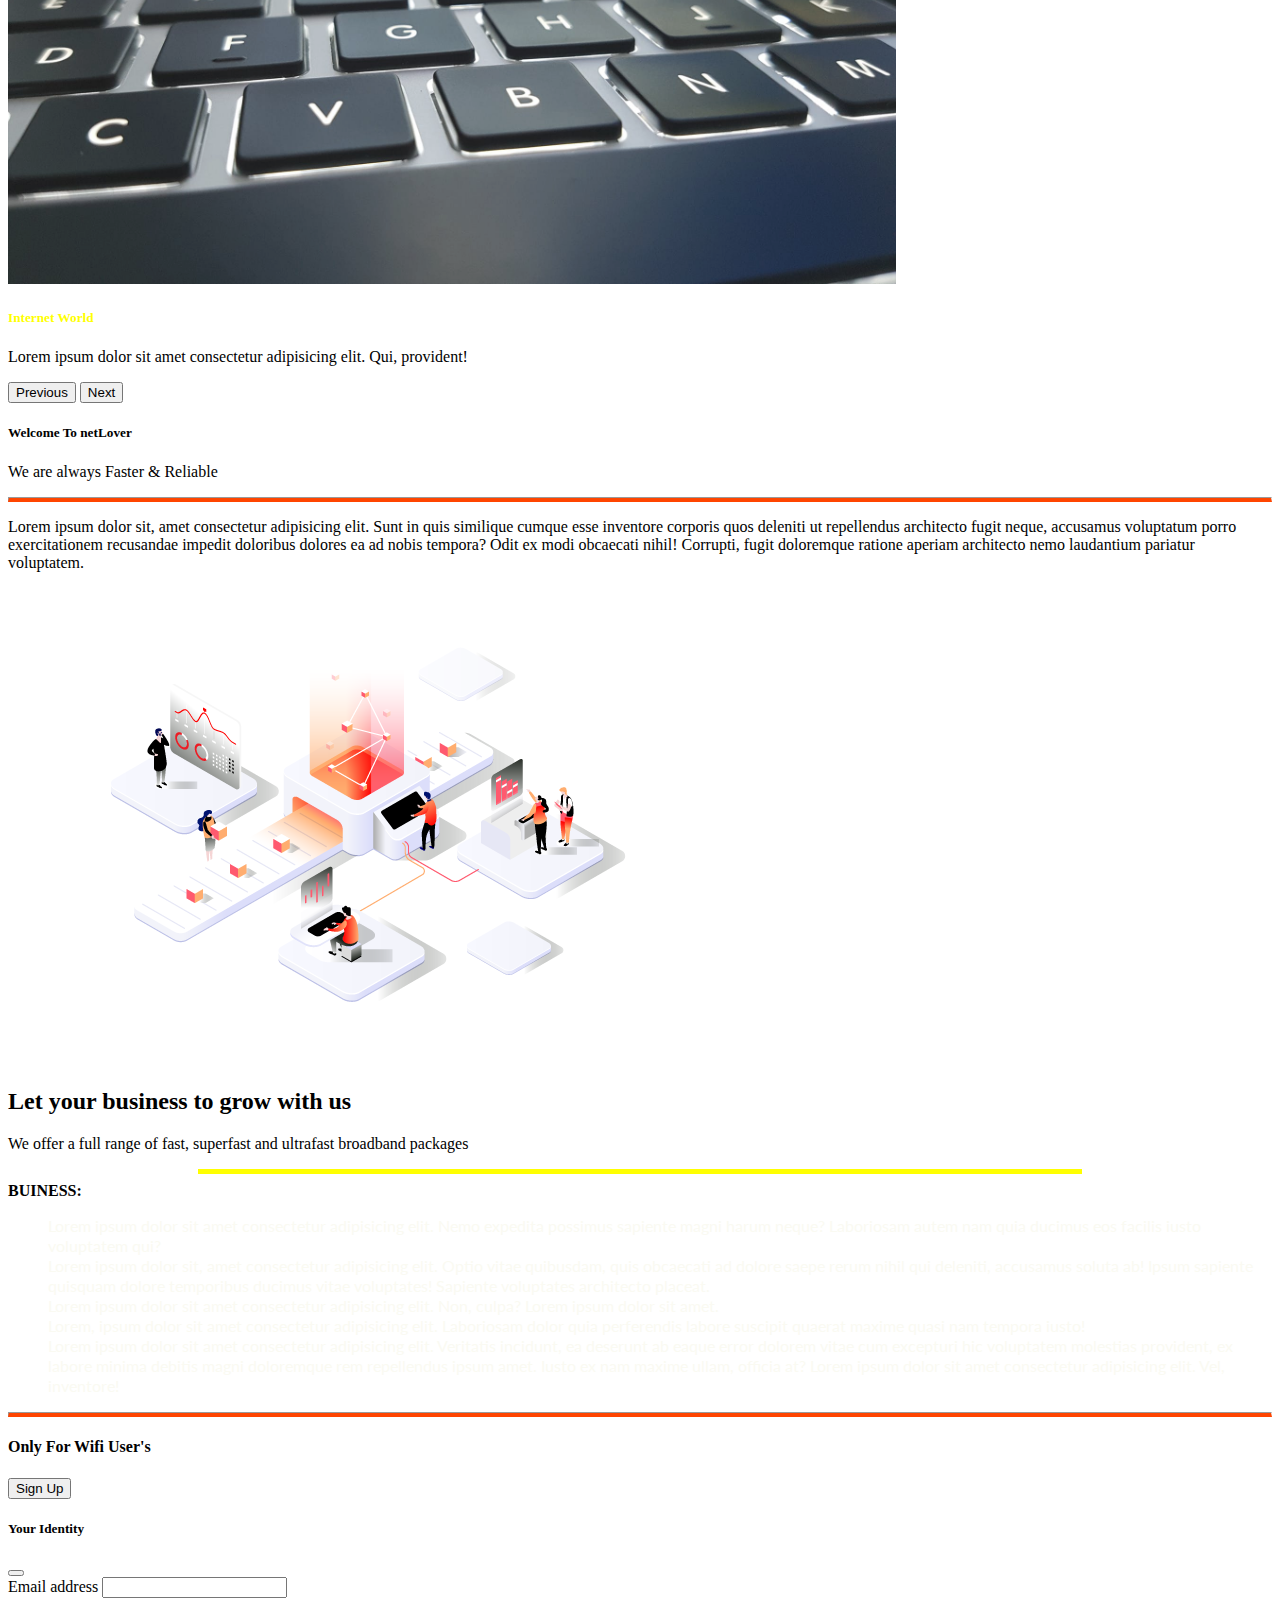
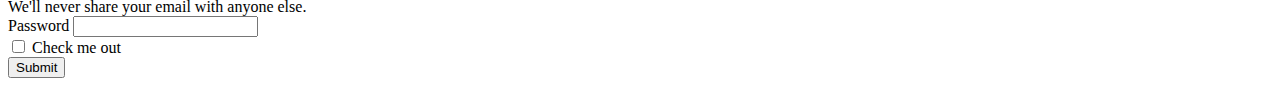
==== commit 75663f17: "fourth" ====
--- a/index.html
+++ b/index.html
@@ -122,7 +122,7 @@
             <h2>Let your business to grow with us</h2>
             <p class="lead"> We offer a full range of fast, superfast and ultrafast broadband packages</p>
         </div>
-        <hr class="grow d-block" style="height:5px; border-width:0px; background-color:yellow"> 
+        <hr class="grow d-block mx-auto" style="height:5px; width: 70%; border-width:0px; background-color:yellow"> 
         <div class="container py-5">
             <strong class="text-warning">BUINESS:</strong> 
             <p class="lead bus-text">
--- a/css/style.css
+++ b/css/style.css
@@ -55,12 +55,13 @@
     line-height: 20px;
 }
 
-@media screen and (max-width: 576px) {
+
+
+
+
+@media screen and (max-width: 767px) {
     .offers{
         margin-top: 20px;
-    }
-    #offers{
-        margin-left: 20px;
     }
     .slider-img{
         height: 300px;
